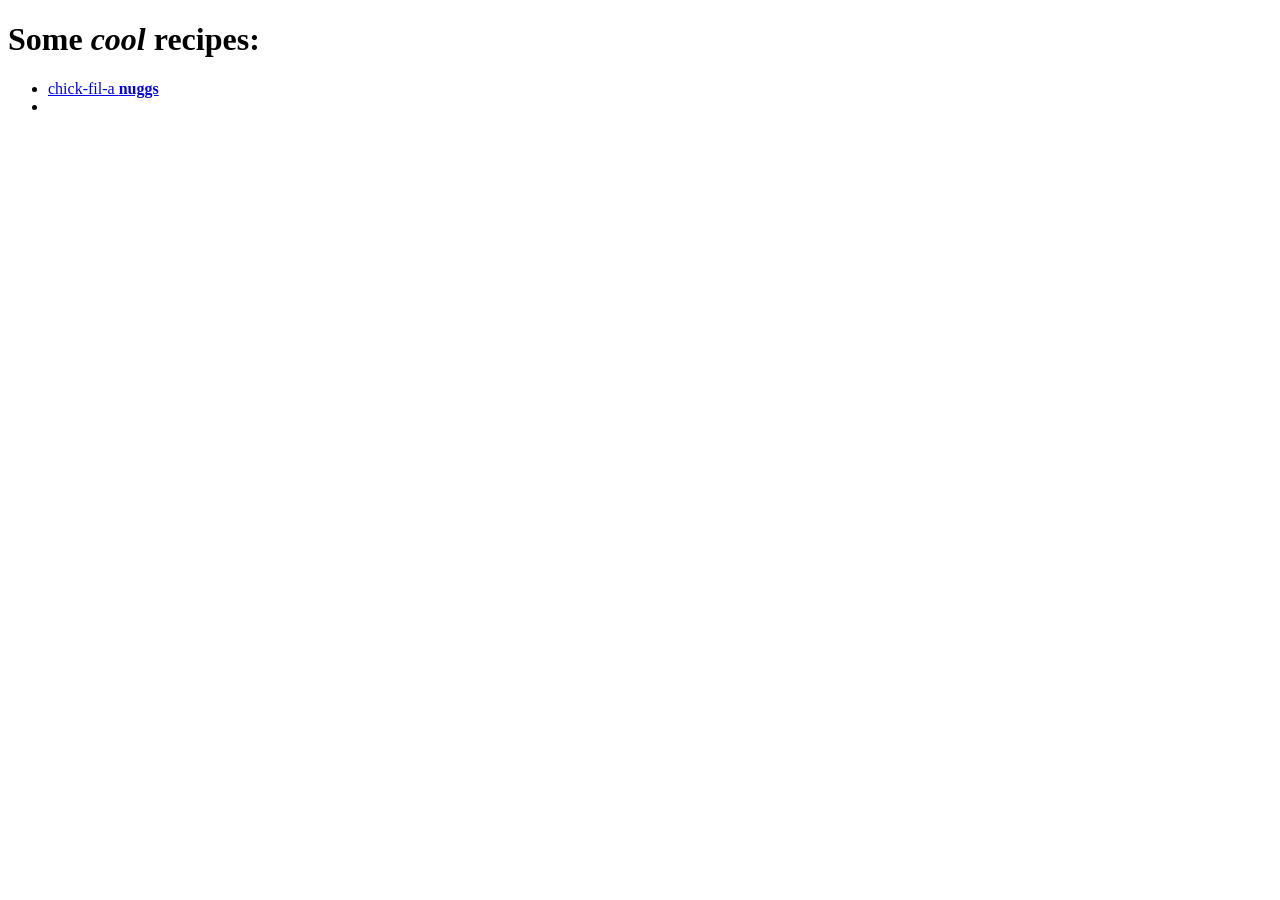
==== index.html @ 508f27fd "created nuggets page and added link to it on index" ====
<!DOCTYPE html>
<html lang="en">
<head>
    <meta charset="UTF-8">
    <meta name="viewport" content="width=device-width, initial-scale=1.0">
    <title>Find Recipe</title>
</head>
<body>
    <h1>Some <em>cool</em> recipes:</h1>
    <ul>
     <li><a href="recipes/nuggets.html" target="_blank">chick-fil-a <strong>nuggs</strong></a></li>
     <li></li>
    </ul>
</body>
</html>
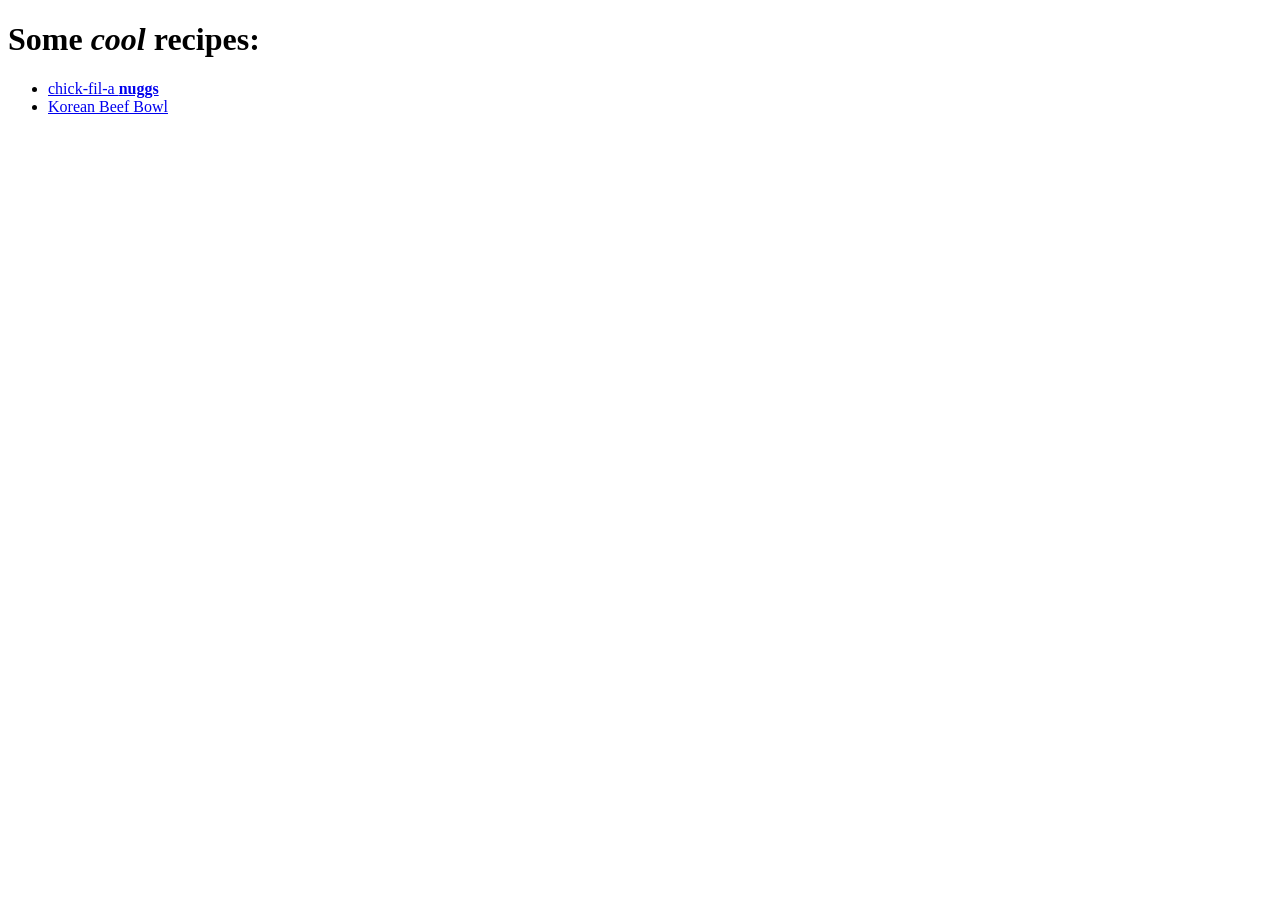
==== commit 5b3e1a0c: "added beefbowl page and created link from index" ====
--- a/index.html
+++ b/index.html
@@ -9,7 +9,7 @@
     <h1>Some <em>cool</em> recipes:</h1>
     <ul>
      <li><a href="recipes/nuggets.html" target="_blank">chick-fil-a <strong>nuggs</strong></a></li>
-     <li></li>
+     <li><a href="recipes/beefbowl.html" target="_blank">Korean Beef Bowl</a></li>
     </ul>
 </body>
 </html>
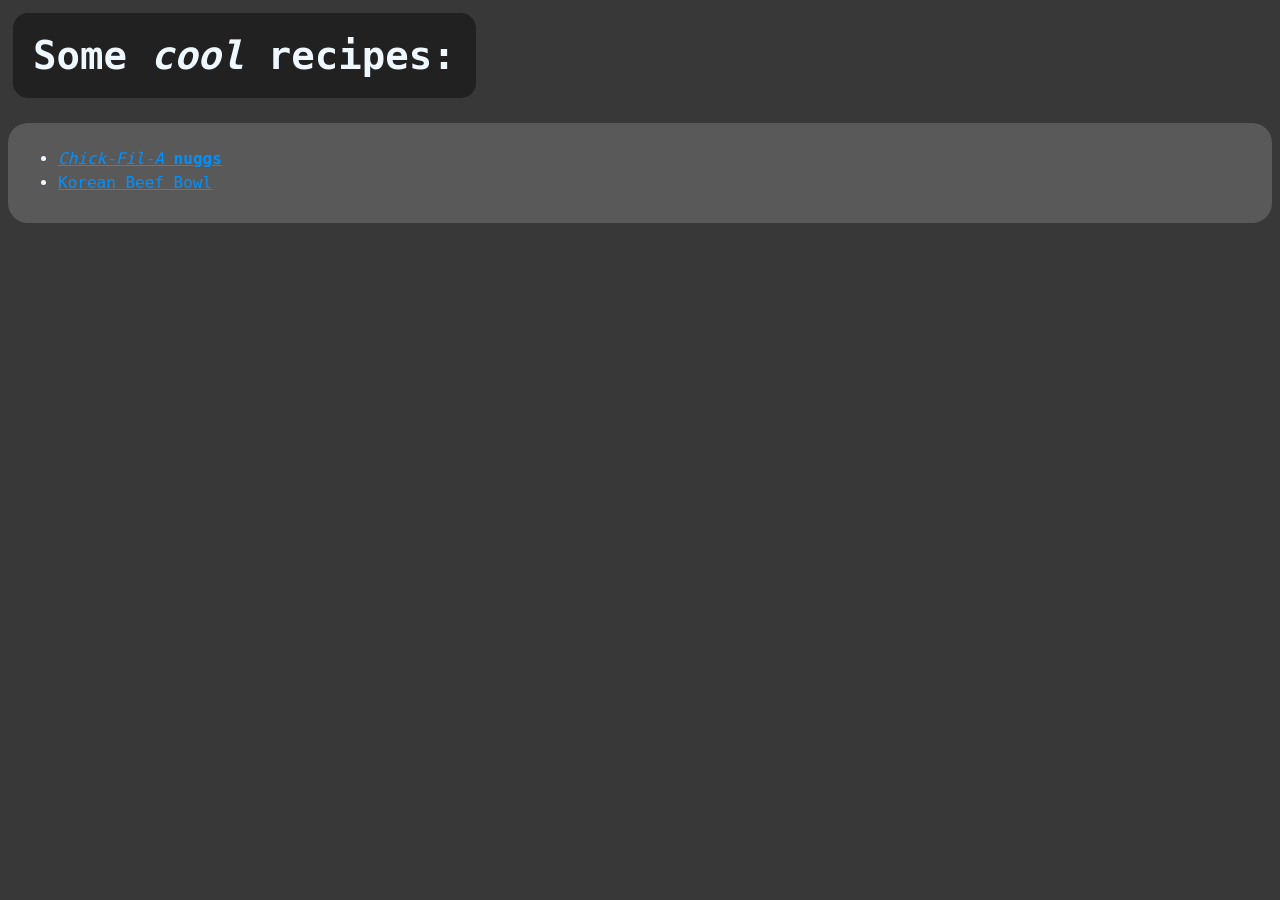
==== commit e232599d: "changed title" ====
--- a/index.html
+++ b/index.html
@@ -3,13 +3,16 @@
 <head>
     <meta charset="UTF-8">
     <meta name="viewport" content="width=device-width, initial-scale=1.0">
-    <title>Find Recipe</title>
+    <title>My Recipe Webpage</title>
+    <link rel="stylesheet" href="recipes/style.css">
 </head>
 <body>
     <h1>Some <em>cool</em> recipes:</h1>
-    <ul>
-     <li><a href="recipes/nuggets.html" target="_blank">chick-fil-a <strong>nuggs</strong></a></li>
-     <li><a href="recipes/beefbowl.html" target="_blank">Korean Beef Bowl</a></li>
-    </ul>
+    <div class="chunk">
+        <ul>
+        <li><a href="recipes/nuggets.html"><em>Chick-Fil-A</em> <strong>nuggs</strong></a></li>
+        <li><a href="recipes/beefbowl.html">Korean Beef Bowl</a></li>
+        </ul>
+    </div>
 </body>
 </html>
--- a/recipes/style.css
+++ b/recipes/style.css
@@ -0,0 +1,38 @@
+*{
+    font-family: monospace;
+    color: aliceblue;
+}
+body{
+    background-color: rgb(56, 56, 56);
+}
+img {
+    height: 500px;
+    width: auto;
+}
+a,
+a em,
+a strong{
+    color: rgb(0, 145, 255);
+}
+h1{
+    display: inline-block;
+    font-size: xxx-large;
+    padding: 20px;
+    margin: 5px;
+    border-radius: 15px;
+    background-color: rgba(0, 0, 0, 0.414);
+}
+h2{
+    font-size: xx-large;
+}
+.chunk{
+    font-size: large;
+    display: block;
+    padding: 10px;
+    background-color: rgba(108, 108, 108, 0.654);
+    margin-top: 20px;
+    border-radius: 20px;
+}
+li{
+    padding-bottom: 5px;
+}
